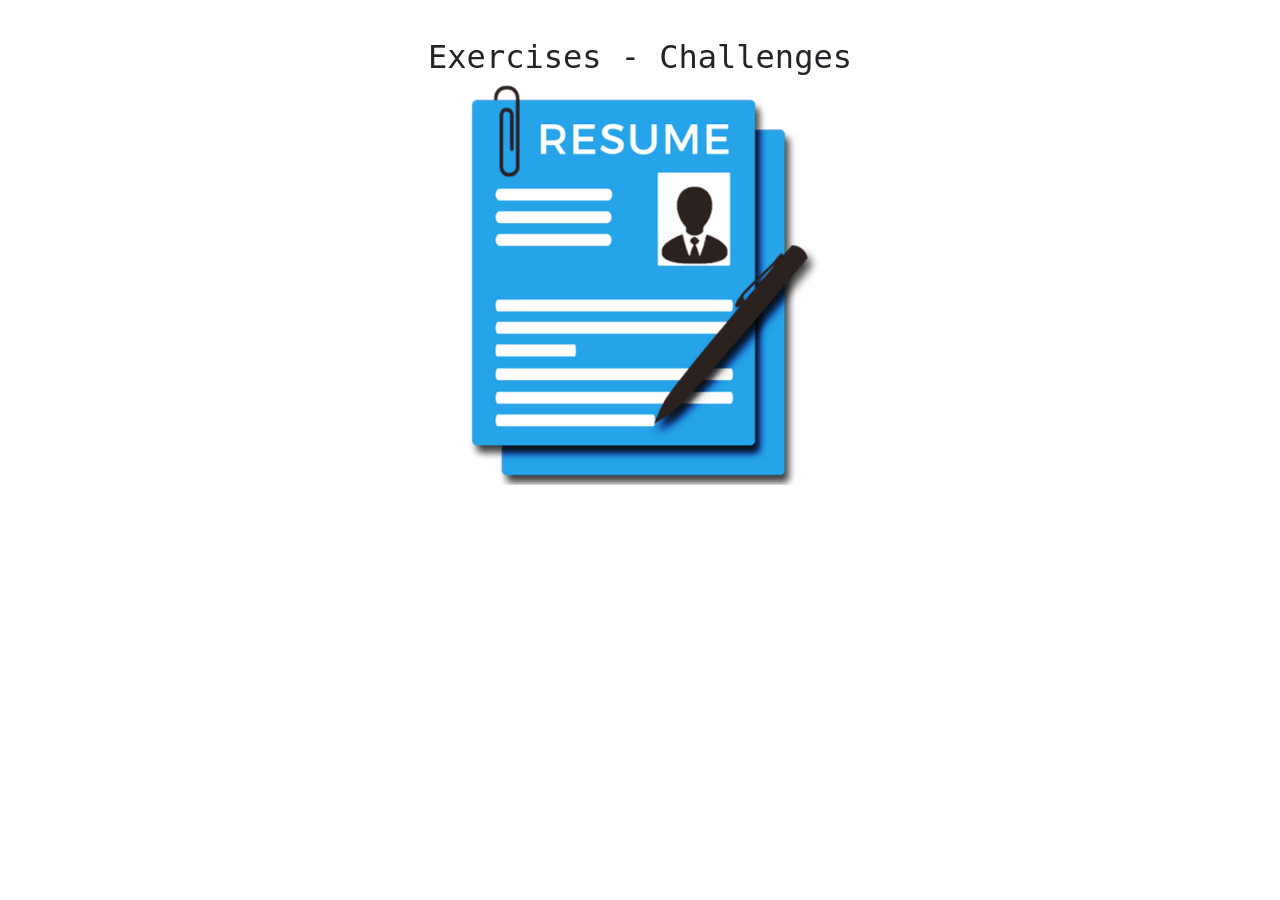
==== index.html @ c4489b18 "update url" ====
<!DOCTYPE html>
<html lang="en">

<head>
  <!-- Compiled and minified Bootstrap CSS -->
  <link rel="stylesheet" href="https://stackpath.bootstrapcdn.com/bootstrap/4.4.1/css/bootstrap.min.css"
    integrity="sha384-Vkoo8x4CGsO3+Hhxv8T/Q5PaXtkKtu6ug5TOeNV6gBiFeWPGFN9MuhOf23Q9Ifjh" crossorigin="anonymous">
  <meta charset="UTF-8">
  <meta http-equiv="X-UA-Compatible" content="IE=edge">
  <meta name="viewport" content="width=device-width, initial-scale=1.0">
  <title>Document</title>
</head>
<style>
  body {
    font-family: monospace, Verdana, "Century gothic";
  }

  .row {
    display: flex;
    justify-content: center;
    text-align: center;
  }
</style>

<body>
  <div class="container">
    <header>
      <h2 align="center">
        <img src="https://img.shields.io/badge/html5-%23E34F26.svg?style=for-the-badge&logo=html5&logoColor=white"
          alt=""><br>Exercises - Challenges
      </h2>
    </header>
    <div class="row">
      <div class="col-sm-12">
        <div id="carousel" class="carousel slide" data-ride="carousel">
          <!-- Active item -->
          <div class="carousel-item active">
            <a href="./2-html/cv2/index.html">
              <img src="assets/png/resume.png" height="400" alt="Curriculum Vitae" title="Curriculum Vitae">
            </a>
          </div>
        </div>
      </div>
    </div>
  </div>


  <!-- Optional JavaScript -->
  <!-- jQuery first, then Popper.js, then Bootstrap JS -->
  <script src="https://code.jquery.com/jquery-3.4.1.slim.min.js"
    integrity="sha384-J6qa4849blE2+poT4WnyKhv5vZF5SrPo0iEjwBvKU7imGFAV0wwj1yYfoRSJoZ+n"
    crossorigin="anonymous"></script>
  <script src="https://cdn.jsdelivr.net/npm/popper.js@1.16.0/dist/umd/popper.min.js"
    integrity="sha384-Q6E9RHvbIyZFJoft+2mJbHaEWldlvI9IOYy5n3zV9zzTtmI3UksdQRVvoxMfooAo"
    crossorigin="anonymous"></script>
  <script src="https://stackpath.bootstrapcdn.com/bootstrap/4.4.1/js/bootstrap.min.js"
    integrity="sha384-wfSDF2E50Y2D1uUdj0O3uMBJnjuUD4Ih7YwaYd1iqfktj0Uod8GCExl3Og8ifwB6"
    crossorigin="anonymous"></script>
</body>

</html>
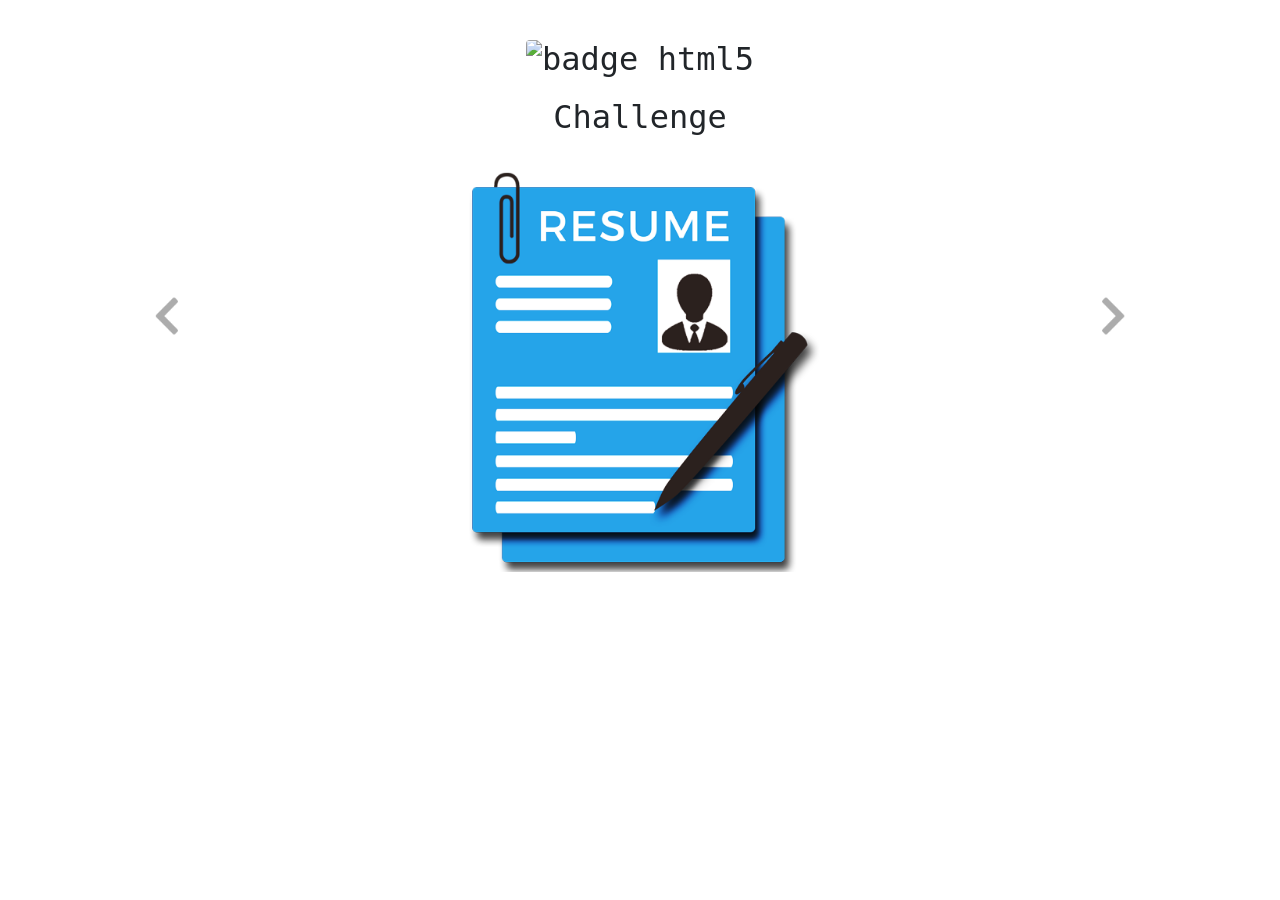
==== commit c7526fe4: "up" ====
--- a/index.html
+++ b/index.html
@@ -2,49 +2,65 @@
 <html lang="en">
 
 <head>
+  <meta charset="UTF-8">
+  <meta http-equiv="X-UA-Compatible" content="IE=edge">
+  <meta name="viewport" content="width=device-width, initial-scale=1.0">
   <!-- Compiled and minified Bootstrap CSS -->
   <link rel="stylesheet" href="https://stackpath.bootstrapcdn.com/bootstrap/4.4.1/css/bootstrap.min.css"
     integrity="sha384-Vkoo8x4CGsO3+Hhxv8T/Q5PaXtkKtu6ug5TOeNV6gBiFeWPGFN9MuhOf23Q9Ifjh" crossorigin="anonymous">
-  <meta charset="UTF-8">
-  <meta http-equiv="X-UA-Compatible" content="IE=edge">
-  <meta name="viewport" content="width=device-width, initial-scale=1.0">
-  <title>Document</title>
+  <!-- Main - CSS -->
+  <link rel="stylesheet" href="assets/css/main.css">
+  <title>Index</title>
+
 </head>
-<style>
-  body {
-    font-family: monospace, Verdana, "Century gothic";
-  }
-
-  .row {
-    display: flex;
-    justify-content: center;
-    text-align: center;
-  }
-</style>
 
 <body>
   <div class="container">
     <header>
-      <h2 align="center">
+      <!--     <h2 align="center">
         <img src="https://img.shields.io/badge/html5-%23E34F26.svg?style=for-the-badge&logo=html5&logoColor=white"
           alt=""><br>Exercises - Challenges
-      </h2>
+      </h2> -->
     </header>
     <div class="row">
       <div class="col-sm-12">
         <div id="carousel" class="carousel slide" data-ride="carousel">
-          <!-- Active item -->
-          <div class="carousel-item active">
-            <a href="./2-html/cv2/index.html">
-              <img src="assets/png/resume.png" height="400" alt="Curriculum Vitae" title="Curriculum Vitae">
+          <div class="carousel-inner">
+            <!-- Active item -->
+            <div class="carousel-item active">
+              <h2 align="center">
+                <img
+                  src="https://img.shields.io/badge/html5-%23E34F26.svg?style=for-the-badge&logo=html5&logoColor=white"
+                  alt="badge html5" height="50"><br>Challenge
+              </h2><br>
+              <a href="./2-html/cv2/index.html">
+                <img src="assets/png/resume.png" height="400" alt="Curriculum Vitae" title="Curriculum Vitae">
+              </a>
+            </div>
+            <!-- Second item -->
+            <div class="carousel-item">
+              <h2 align="center">
+                <img src="https://img.shields.io/badge/css3-%231572B6.svg?style=for-the-badge&logo=css3&logoColor=white"
+                  alt="badge css3" height="50"><br>Challenge
+              </h2><br>
+              <a href="./3-css/landing-page/decoplant/index.html">
+                <img src="assets/png/landing.png" height="400" alt="Curriculum Vitae" title="Curriculum Vitae">
+              </a>
+            </div>
+            <!-- Controls -->
+            <a class="carousel-control-prev" href="#carousel" role="button" data-slide="prev">
+              <span class="carousel-control-prev-icon" aria-hidden="true"></span>
+              <span class="sr-only">Previous</span>
+            </a>
+            <a class="carousel-control-next" href="#carousel" role="button" data-slide="next">
+              <span class="carousel-control-next-icon" aria-hidden="true"></span>
+              <span class="sr-only text-dark">Next</span>
             </a>
           </div>
         </div>
       </div>
     </div>
   </div>
-
-
   <!-- Optional JavaScript -->
   <!-- jQuery first, then Popper.js, then Bootstrap JS -->
   <script src="https://code.jquery.com/jquery-3.4.1.slim.min.js"
--- a/assets/css/main.css
+++ b/assets/css/main.css
@@ -0,0 +1,33 @@
+body {
+	font-family: monospace, Verdana, "Century gothic";
+	*/ background-color: #000;
+	font-size: 18px;
+}
+
+.row {
+	display: flex;
+	justify-content: center;
+	text-align: center;
+}
+
+header {
+	margin-bottom: 40px;
+	/*background-color: #000;*/
+}
+
+.carousel-item img {
+	border-radius: 4px;
+	margin-bottom: 20px;
+}
+
+
+/*Buttons carousel*/
+.carousel-control-next-icon {
+	background-image: url("../png/next.png");
+	transform: scale(2);
+}
+
+.carousel-control-prev-icon {
+	background-image: url("../png/previous.png");
+	transform: scale(2);
+}
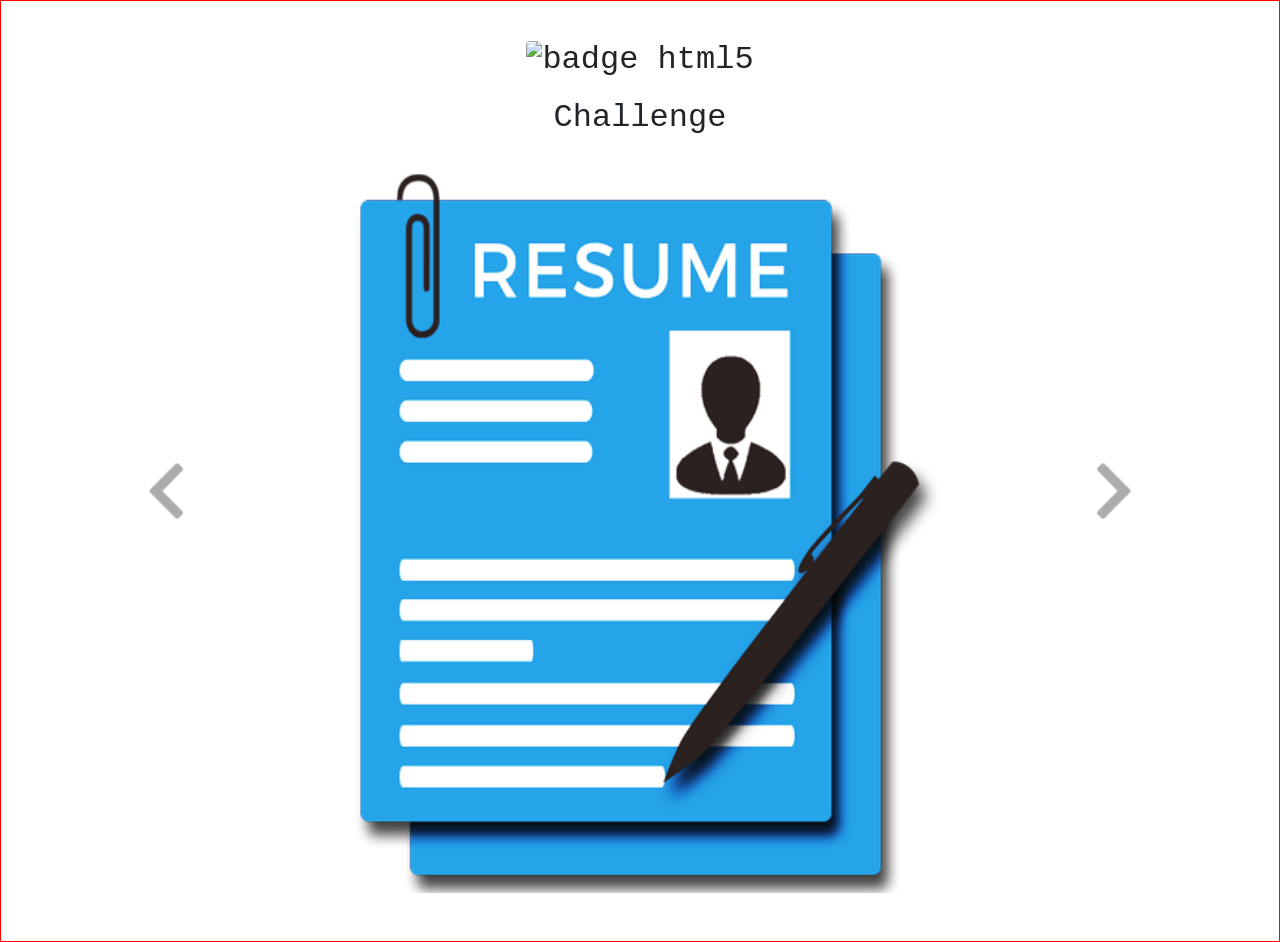
==== commit 86ffbcdb: "up" ====
--- a/index.html
+++ b/index.html
@@ -34,7 +34,7 @@
                   alt="badge html5" height="50"><br>Challenge
               </h2><br>
               <a href="./2-html/cv2/index.html">
-                <img src="assets/png/resume.png" height="400" alt="Curriculum Vitae" title="Curriculum Vitae">
+                <img src="assets/png/resume.png" alt="Curriculum Vitae" title="Curriculum Vitae">
               </a>
             </div>
             <!-- Second item -->
@@ -44,7 +44,7 @@
                   alt="badge css3" height="50"><br>Challenge
               </h2><br>
               <a href="./3-css/landing-page/decoplant/index.html">
-                <img src="assets/png/landing.png" height="400" alt="Curriculum Vitae" title="Curriculum Vitae">
+                <img src="assets/png/landing.png" alt="Landing Page" title="Landing Page">
               </a>
             </div>
             <!-- Controls -->
--- a/assets/css/main.css
+++ b/assets/css/main.css
@@ -1,6 +1,7 @@
 body {
 	font-family: monospace, Verdana, "Century gothic";
-	*/ background-color: #000;
+	border: 1px solid red;
+	width: 100%;
 	font-size: 18px;
 }
 
@@ -15,19 +16,41 @@
 	/*background-color: #000;*/
 }
 
+.carousel-item {
+	height: 100vh;
+}
+
 .carousel-item img {
 	border-radius: 4px;
 	margin-bottom: 20px;
 }
 
+.carousel-item a img {
+	width: 60%;
+	height: 80%;
+}
 
 /*Buttons carousel*/
 .carousel-control-next-icon {
 	background-image: url("../png/next.png");
-	transform: scale(2);
+	transform: scale(3);
 }
 
 .carousel-control-prev-icon {
 	background-image: url("../png/previous.png");
-	transform: scale(2);
+	transform: scale(3);
+}
+
+/* Media queries */
+@media screen and (max-width: 500px) {
+
+	/* .row a img {
+		width: 40%;
+		opacity: 0.3;
+	} */
+	.row div.col-sm-12 {
+		background-color: black;
+		border: 3px solid black;
+	}
+
 }
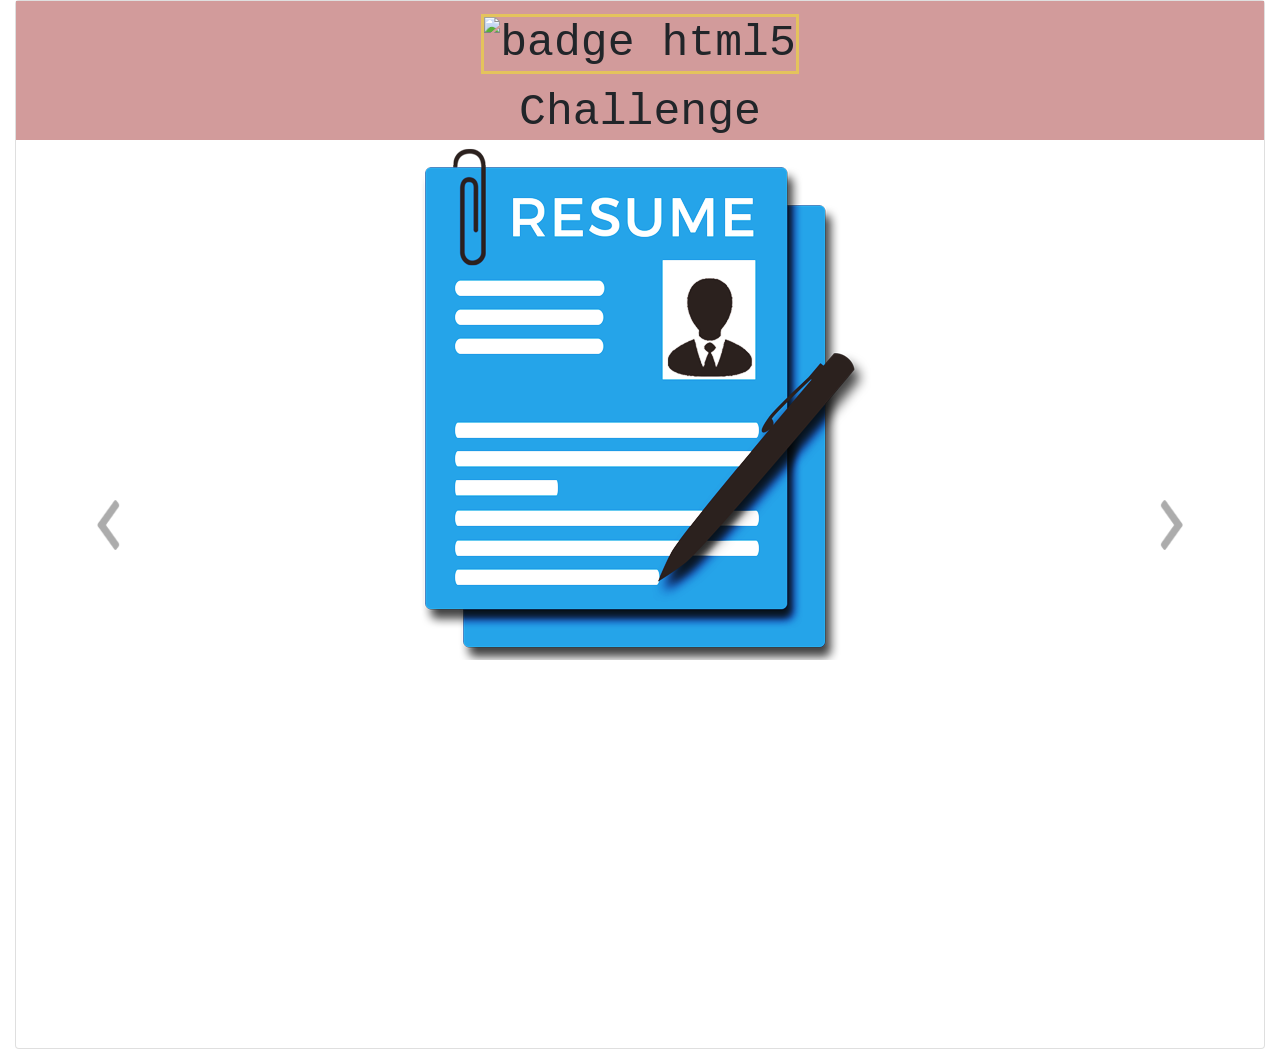
==== commit 4010fa05: "up" ====
--- a/index.html
+++ b/index.html
@@ -16,47 +16,50 @@
 
 <body>
   <div class="container">
-    <header>
-      <!--     <h2 align="center">
-        <img src="https://img.shields.io/badge/html5-%23E34F26.svg?style=for-the-badge&logo=html5&logoColor=white"
-          alt=""><br>Exercises - Challenges
-      </h2> -->
-    </header>
     <div class="row">
-      <div class="col-sm-12">
-        <div id="carousel" class="carousel slide" data-ride="carousel">
-          <div class="carousel-inner">
-            <!-- Active item -->
-            <div class="carousel-item active">
-              <h2 align="center">
-                <img
-                  src="https://img.shields.io/badge/html5-%23E34F26.svg?style=for-the-badge&logo=html5&logoColor=white"
-                  alt="badge html5" height="50"><br>Challenge
-              </h2><br>
-              <a href="./2-html/cv2/index.html">
-                <img src="assets/png/resume.png" alt="Curriculum Vitae" title="Curriculum Vitae">
+      <div class="col-sm-12 mx-auto">
+        <div class="card">
+          <!-- Carrousel -->
+          <div id="carousel" class="carousel slide" data-ride="carousel">
+            <div class="carousel-inner">
+              <!-- Active item -->
+              <div class="carousel-item active">
+                <h2 align="center">
+                  <img
+                    src="https://img.shields.io/badge/html5-%23E34F26.svg?style=for-the-badge&logo=html5&logoColor=white"
+                    alt="badge html5" height="50"><br>Challenge
+                </h2>
+                <div class="picture">
+                  <a href="./2-html/cv2/index.html">
+                    <img src="assets/png/resume.png" alt="Curriculum Vitae" title="Curriculum Vitae">
+                  </a>
+                </div>
+              </div>
+              <!-- Second item -->
+              <div class="carousel-item">
+                <h2 align="center">
+                  <img
+                    src="https://img.shields.io/badge/css3-%231572B6.svg?style=for-the-badge&logo=css3&logoColor=white"
+                    alt="badge css3" height="50"><br>Challenge
+                </h2><br>
+                <div class="picture">
+                  <a href="./3-css/landing-page/courses/index.html">
+                    <img src="assets/png/landing.png" alt="Landing Page" title="Landing Page">
+                  </a>
+                </div>
+              </div>
+              <!-- Controls -->
+              <a class="carousel-control-prev" href="#carousel" role="button" data-slide="prev">
+                <span class="carousel-control-prev-icon" aria-hidden="true"></span>
+                <span class="sr-only">Previous</span>
+              </a>
+              <a class="carousel-control-next" href="#carousel" role="button" data-slide="next">
+                <span class="carousel-control-next-icon" aria-hidden="true"></span>
+                <span class="sr-only text-dark">Next</span>
               </a>
             </div>
-            <!-- Second item -->
-            <div class="carousel-item">
-              <h2 align="center">
-                <img src="https://img.shields.io/badge/css3-%231572B6.svg?style=for-the-badge&logo=css3&logoColor=white"
-                  alt="badge css3" height="50"><br>Challenge
-              </h2><br>
-              <a href="./3-css/landing-page/decoplant/index.html">
-                <img src="assets/png/landing.png" alt="Landing Page" title="Landing Page">
-              </a>
-            </div>
-            <!-- Controls -->
-            <a class="carousel-control-prev" href="#carousel" role="button" data-slide="prev">
-              <span class="carousel-control-prev-icon" aria-hidden="true"></span>
-              <span class="sr-only">Previous</span>
-            </a>
-            <a class="carousel-control-next" href="#carousel" role="button" data-slide="next">
-              <span class="carousel-control-next-icon" aria-hidden="true"></span>
-              <span class="sr-only text-dark">Next</span>
-            </a>
           </div>
+          <!-- End Carousel -->
         </div>
       </div>
     </div>
--- a/assets/css/main.css
+++ b/assets/css/main.css
@@ -1,56 +1,73 @@
+* {
+	padding: 0;
+	margin: 0;
+	box-sizing: border-box;
+}
+
 body {
 	font-family: monospace, Verdana, "Century gothic";
-	border: 1px solid red;
-	width: 100%;
+	max-width: 100vw;
+	min-height: 100vh;
 	font-size: 18px;
+	background-color: #fff;
+}
+
+.container {
+	max-width: 100vw;
+	min-height: inherit;
 }
 
 .row {
-	display: flex;
-	justify-content: center;
 	text-align: center;
+	min-height: 100vh;
+	max-width: 100vw;
 }
 
-header {
-	margin-bottom: 40px;
-	/*background-color: #000;*/
+h2 {
+	width: 100%;
+	background-color: rgb(210, 155, 155);
+	font-size: 3.5vw;
+}
+
+h2 img {
+	margin: 1vw 0;
+	border: 0.3vw solid rgba(255, 255, 0, 0.4);
+	height: 5vw;
+	width: 13vw;
+}
+
+.picture {
+	max-width: 100vw;
+	min-height: 100vh;
+}
+
+.picture a img {
+	width: 40vw;
+	height: 100%;
+	/* border: 1px solid red; */
+}
+
+.carousel .slide {
+	max-width: 100vw;
 }
 
 .carousel-item {
-	height: 100vh;
+	max-width: 100vw;
+	height: 100%;
 }
 
-.carousel-item img {
-	border-radius: 4px;
-	margin-bottom: 20px;
-}
-
-.carousel-item a img {
-	width: 60%;
-	height: 80%;
-}
 
 /*Buttons carousel*/
 .carousel-control-next-icon {
 	background-image: url("../png/next.png");
-	transform: scale(3);
+	/* transform: scale(1); */
+	width: 3vw;
+	height: 6vh;
 }
 
 .carousel-control-prev-icon {
 	background-image: url("../png/previous.png");
-	transform: scale(3);
-}
-
-/* Media queries */
-@media screen and (max-width: 500px) {
-
-	/* .row a img {
-		width: 40%;
-		opacity: 0.3;
-	} */
-	.row div.col-sm-12 {
-		background-color: black;
-		border: 3px solid black;
-	}
-
+	/* transform: scale(1); */
+	width: 3vw;
+	height: 6vh;
 }
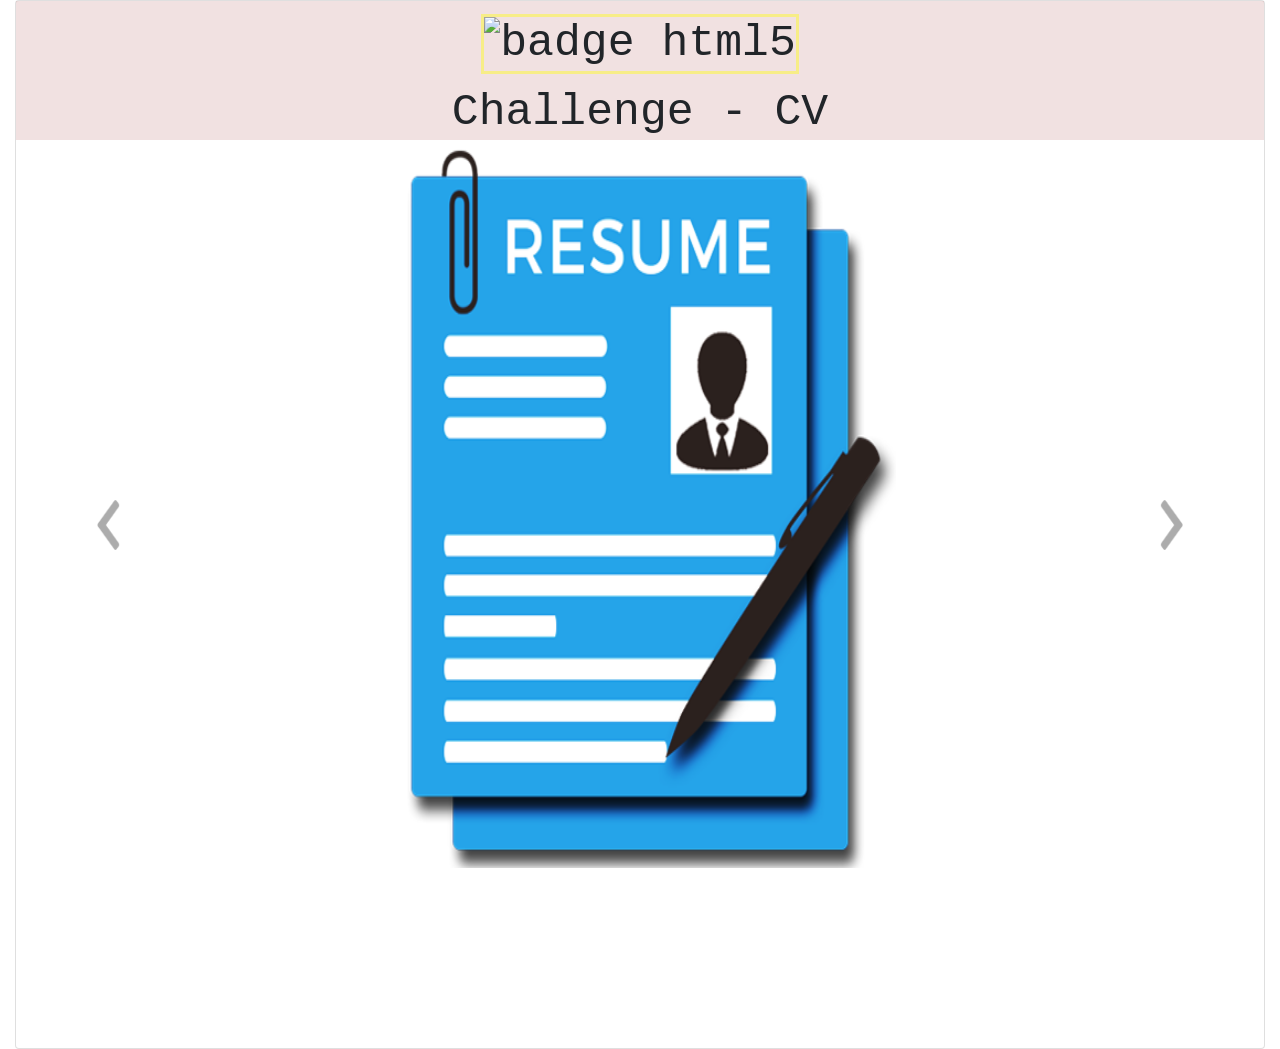
==== commit f6206903: "up index and up image" ====
--- a/index.html
+++ b/index.html
@@ -27,7 +27,7 @@
                 <h2 align="center">
                   <img
                     src="https://img.shields.io/badge/html5-%23E34F26.svg?style=for-the-badge&logo=html5&logoColor=white"
-                    alt="badge html5" height="50"><br>Challenge
+                    alt="badge html5" height="50"><br>Challenge - CV
                 </h2>
                 <div class="picture">
                   <a href="./2-html/cv2/index.html">
@@ -40,11 +40,24 @@
                 <h2 align="center">
                   <img
                     src="https://img.shields.io/badge/css3-%231572B6.svg?style=for-the-badge&logo=css3&logoColor=white"
-                    alt="badge css3" height="50"><br>Challenge
-                </h2><br>
+                    alt="badge css3" height="50"><br>Challenge - Landing
+                </h2>
                 <div class="picture">
                   <a href="./3-css/landing-page/courses/index.html">
                     <img src="assets/png/landing.png" alt="Landing Page" title="Landing Page">
+                  </a>
+                </div>
+              </div>
+              <!-- Third item -->
+              <div class="carousel-item">
+                <h2 align="center">
+                  <img
+                    src="https://img.shields.io/badge/css3-%231572B6.svg?style=for-the-badge&logo=css3&logoColor=white"
+                    alt="badge css3" height="50"><br>Challenge - Iguana Page
+                </h2>
+                <div class="picture">
+                  <a href="./4-positions/iguana-page/index.html">
+                    <img src="assets/png/iguana-page.png" alt="Iguana Page" title="Iguana-Page" class="iguana">
                   </a>
                 </div>
               </div>
--- a/assets/css/main.css
+++ b/assets/css/main.css
@@ -25,7 +25,7 @@
 
 h2 {
 	width: 100%;
-	background-color: rgb(210, 155, 155);
+	background-color: rgba(210, 155, 155, 0.3);
 	font-size: 3.5vw;
 }
 
@@ -43,8 +43,13 @@
 
 .picture a img {
 	width: 40vw;
-	height: 100%;
+	height: 80vh;
+
 	/* border: 1px solid red; */
+}
+
+img.iguana {
+	border-radius: 15px;
 }
 
 .carousel .slide {
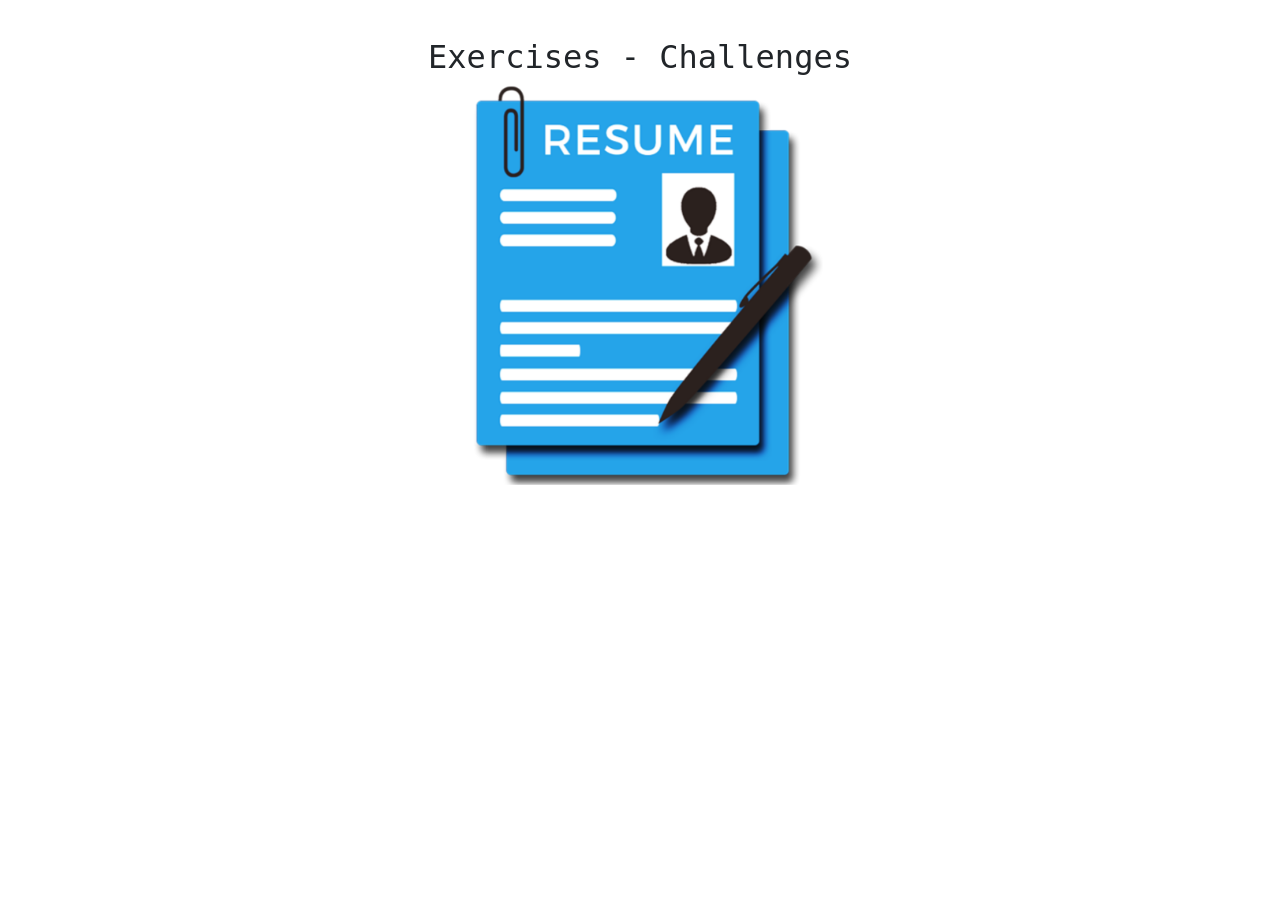
==== commit 948f3ed7: "up" ====
--- a/index.html
+++ b/index.html
@@ -1,82 +1,49 @@
 <!DOCTYPE html>
 <html lang="en">
-
 <head>
+  <!-- Compiled and minified Bootstrap CSS -->
+  <link rel="stylesheet" href="https://stackpath.bootstrapcdn.com/bootstrap/4.4.1/css/bootstrap.min.css"
+    integrity="sha384-Vkoo8x4CGsO3+Hhxv8T/Q5PaXtkKtu6ug5TOeNV6gBiFeWPGFN9MuhOf23Q9Ifjh" crossorigin="anonymous">
   <meta charset="UTF-8">
   <meta http-equiv="X-UA-Compatible" content="IE=edge">
   <meta name="viewport" content="width=device-width, initial-scale=1.0">
-  <!-- Compiled and minified Bootstrap CSS -->
-  <link rel="stylesheet" href="https://stackpath.bootstrapcdn.com/bootstrap/4.4.1/css/bootstrap.min.css"
-    integrity="sha384-Vkoo8x4CGsO3+Hhxv8T/Q5PaXtkKtu6ug5TOeNV6gBiFeWPGFN9MuhOf23Q9Ifjh" crossorigin="anonymous">
-  <!-- Main - CSS -->
-  <link rel="stylesheet" href="assets/css/main.css">
-  <title>Index</title>
+  <title>Document</title>
+</head>
+<style>
+  body {
+    font-family: monospace, Verdana, "Century gothic";
+  }
 
-</head>
+  .row {
+    display: flex;
+    justify-content: center;
+    text-align: center;
+  }
+</style>
 
 <body>
   <div class="container">
+    <header>
+      <h2 align="center">
+        <img src="https://img.shields.io/badge/html5-%23E34F26.svg?style=for-the-badge&logo=html5&logoColor=white"
+          alt=""><br>Exercises - Challenges
+      </h2>
+    </header>
     <div class="row">
-      <div class="col-sm-12 mx-auto">
-        <div class="card">
-          <!-- Carrousel -->
-          <div id="carousel" class="carousel slide" data-ride="carousel">
-            <div class="carousel-inner">
-              <!-- Active item -->
-              <div class="carousel-item active">
-                <h2 align="center">
-                  <img
-                    src="https://img.shields.io/badge/html5-%23E34F26.svg?style=for-the-badge&logo=html5&logoColor=white"
-                    alt="badge html5" height="50"><br>Challenge - CV
-                </h2>
-                <div class="picture">
-                  <a href="./2-html/cv2/index.html">
-                    <img src="assets/png/resume.png" alt="Curriculum Vitae" title="Curriculum Vitae">
-                  </a>
-                </div>
-              </div>
-              <!-- Second item -->
-              <div class="carousel-item">
-                <h2 align="center">
-                  <img
-                    src="https://img.shields.io/badge/css3-%231572B6.svg?style=for-the-badge&logo=css3&logoColor=white"
-                    alt="badge css3" height="50"><br>Challenge - Landing
-                </h2>
-                <div class="picture">
-                  <a href="./3-css/landing-page/courses/index.html">
-                    <img src="assets/png/landing.png" alt="Landing Page" title="Landing Page">
-                  </a>
-                </div>
-              </div>
-              <!-- Third item -->
-              <div class="carousel-item">
-                <h2 align="center">
-                  <img
-                    src="https://img.shields.io/badge/css3-%231572B6.svg?style=for-the-badge&logo=css3&logoColor=white"
-                    alt="badge css3" height="50"><br>Challenge - Iguana Page
-                </h2>
-                <div class="picture">
-                  <a href="./4-positions/iguana-page/index.html">
-                    <img src="assets/png/iguana-page.png" alt="Iguana Page" title="Iguana-Page" class="iguana">
-                  </a>
-                </div>
-              </div>
-              <!-- Controls -->
-              <a class="carousel-control-prev" href="#carousel" role="button" data-slide="prev">
-                <span class="carousel-control-prev-icon" aria-hidden="true"></span>
-                <span class="sr-only">Previous</span>
-              </a>
-              <a class="carousel-control-next" href="#carousel" role="button" data-slide="next">
-                <span class="carousel-control-next-icon" aria-hidden="true"></span>
-                <span class="sr-only text-dark">Next</span>
-              </a>
-            </div>
+      <div class="col-sm-12">
+        <div id="carousel" class="carousel slide" data-ride="carousel">
+          <!-- Active item -->
+          <div class="carousel-item active">
+            <a href="./2-html/cv2/index.html">
+              <img src="assets/png/resume.png" height="400" alt="Curriculum Vitae" title="Curriculum Vitae">
+            </a>
           </div>
-          <!-- End Carousel -->
         </div>
       </div>
     </div>
   </div>
+
+
   <!-- Optional JavaScript -->
   <!-- jQuery first, then Popper.js, then Bootstrap JS -->
   <script src="https://code.jquery.com/jquery-3.4.1.slim.min.js"
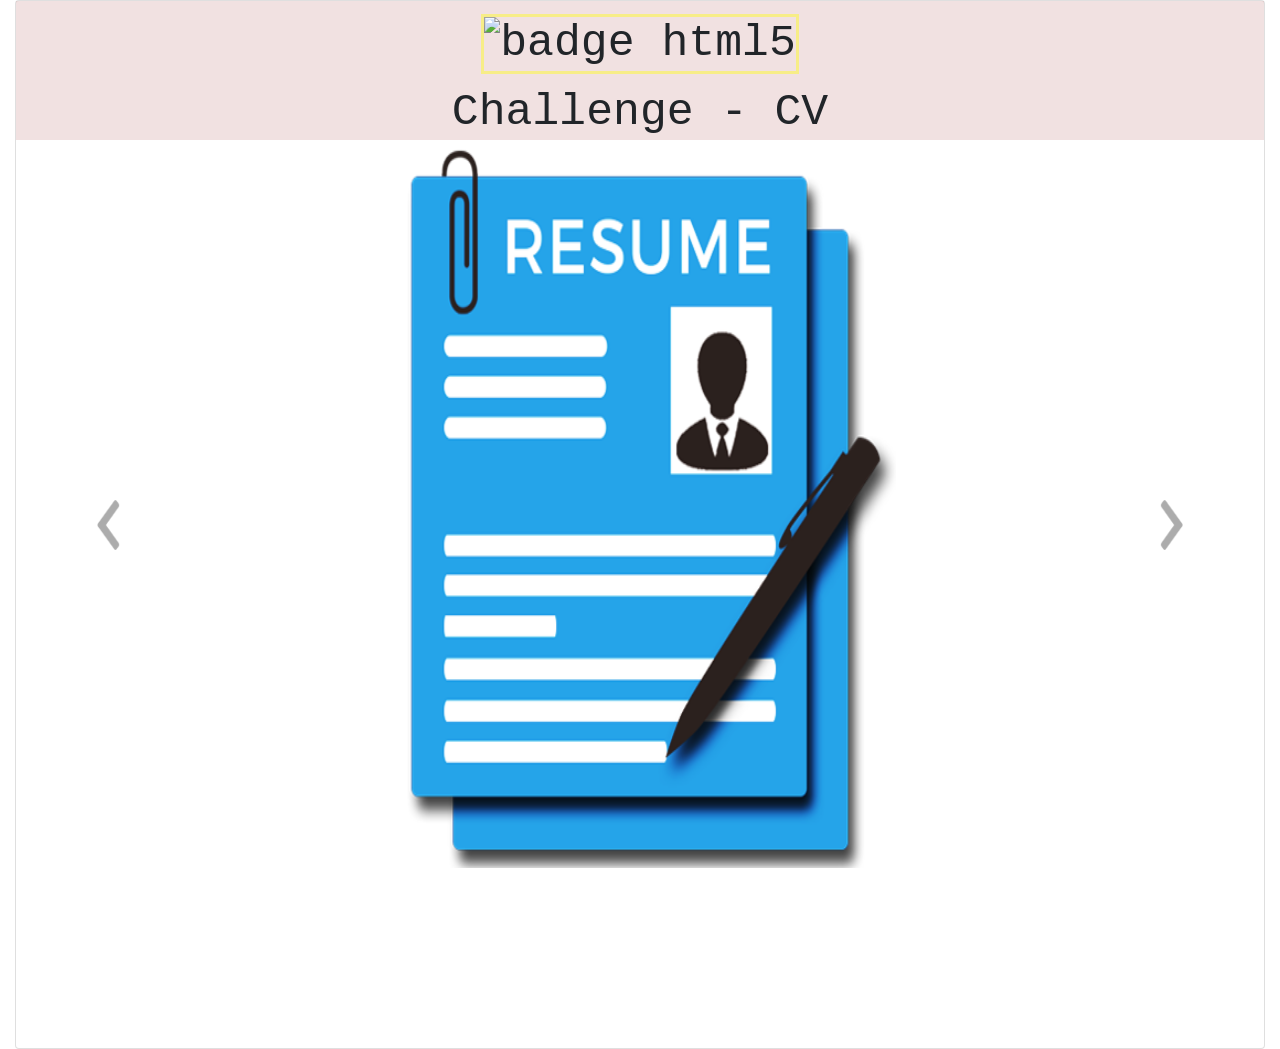
==== commit 7c1fbd27: "up branch" ====
--- a/index.html
+++ b/index.html
@@ -1,49 +1,81 @@
 <!DOCTYPE html>
 <html lang="en">
 <head>
+  <meta charset="UTF-8">
+  <meta http-equiv="X-UA-Compatible" content="IE=edge">
+  <meta name="viewport" content="width=device-width, initial-scale=1.0">
   <!-- Compiled and minified Bootstrap CSS -->
   <link rel="stylesheet" href="https://stackpath.bootstrapcdn.com/bootstrap/4.4.1/css/bootstrap.min.css"
     integrity="sha384-Vkoo8x4CGsO3+Hhxv8T/Q5PaXtkKtu6ug5TOeNV6gBiFeWPGFN9MuhOf23Q9Ifjh" crossorigin="anonymous">
-  <meta charset="UTF-8">
-  <meta http-equiv="X-UA-Compatible" content="IE=edge">
-  <meta name="viewport" content="width=device-width, initial-scale=1.0">
-  <title>Document</title>
+  <!-- Main - CSS -->
+  <link rel="stylesheet" href="assets/css/main.css">
+  <title>Index</title>
+
 </head>
-<style>
-  body {
-    font-family: monospace, Verdana, "Century gothic";
-  }
-
-  .row {
-    display: flex;
-    justify-content: center;
-    text-align: center;
-  }
-</style>
 
 <body>
   <div class="container">
-    <header>
-      <h2 align="center">
-        <img src="https://img.shields.io/badge/html5-%23E34F26.svg?style=for-the-badge&logo=html5&logoColor=white"
-          alt=""><br>Exercises - Challenges
-      </h2>
-    </header>
     <div class="row">
-      <div class="col-sm-12">
-        <div id="carousel" class="carousel slide" data-ride="carousel">
-          <!-- Active item -->
-          <div class="carousel-item active">
-            <a href="./2-html/cv2/index.html">
-              <img src="assets/png/resume.png" height="400" alt="Curriculum Vitae" title="Curriculum Vitae">
-            </a>
+      <div class="col-sm-12 mx-auto">
+        <div class="card">
+          <!-- Carrousel -->
+          <div id="carousel" class="carousel slide" data-ride="carousel">
+            <div class="carousel-inner">
+              <!-- Active item -->
+              <div class="carousel-item active">
+                <h2 align="center">
+                  <img
+                    src="https://img.shields.io/badge/html5-%23E34F26.svg?style=for-the-badge&logo=html5&logoColor=white"
+                    alt="badge html5" height="50"><br>Challenge - CV
+                </h2>
+                <div class="picture">
+                  <a href="./2-html/cv2/index.html">
+                    <img src="assets/png/resume.png" alt="Curriculum Vitae" title="Curriculum Vitae">
+                  </a>
+                </div>
+              </div>
+              <!-- Second item -->
+              <div class="carousel-item">
+                <h2 align="center">
+                  <img
+                    src="https://img.shields.io/badge/css3-%231572B6.svg?style=for-the-badge&logo=css3&logoColor=white"
+                    alt="badge css3" height="50"><br>Challenge - Landing
+                </h2>
+                <div class="picture">
+                  <a href="./3-css/landing-page/courses/index.html">
+                    <img src="assets/png/landing.png" alt="Landing Page" title="Landing Page">
+                  </a>
+                </div>
+              </div>
+              <!-- Third item -->
+              <div class="carousel-item">
+                <h2 align="center">
+                  <img
+                    src="https://img.shields.io/badge/css3-%231572B6.svg?style=for-the-badge&logo=css3&logoColor=white"
+                    alt="badge css3" height="50"><br>Challenge - Iguana Page
+                </h2>
+                <div class="picture">
+                  <a href="./4-positions/iguana-page/index.html">
+                    <img src="assets/png/iguana-page.png" alt="Iguana Page" title="Iguana-Page" class="iguana">
+                  </a>
+                </div>
+              </div>
+              <!-- Controls -->
+              <a class="carousel-control-prev" href="#carousel" role="button" data-slide="prev">
+                <span class="carousel-control-prev-icon" aria-hidden="true"></span>
+                <span class="sr-only">Previous</span>
+              </a>
+              <a class="carousel-control-next" href="#carousel" role="button" data-slide="next">
+                <span class="carousel-control-next-icon" aria-hidden="true"></span>
+                <span class="sr-only text-dark">Next</span>
+              </a>
+            </div>
           </div>
+          <!-- End Carousel -->
         </div>
       </div>
     </div>
   </div>
-
-
   <!-- Optional JavaScript -->
   <!-- jQuery first, then Popper.js, then Bootstrap JS -->
   <script src="https://code.jquery.com/jquery-3.4.1.slim.min.js"
--- a/assets/css/main.css
+++ b/assets/css/main.css
@@ -0,0 +1,78 @@
+* {
+	padding: 0;
+	margin: 0;
+	box-sizing: border-box;
+}
+
+body {
+	font-family: monospace, Verdana, "Century gothic";
+	max-width: 100vw;
+	min-height: 100vh;
+	font-size: 18px;
+	background-color: #fff;
+}
+
+.container {
+	max-width: 100vw;
+	min-height: inherit;
+}
+
+.row {
+	text-align: center;
+	min-height: 100vh;
+	max-width: 100vw;
+}
+
+h2 {
+	width: 100%;
+	background-color: rgba(210, 155, 155, 0.3);
+	font-size: 3.5vw;
+}
+
+h2 img {
+	margin: 1vw 0;
+	border: 0.3vw solid rgba(255, 255, 0, 0.4);
+	height: 5vw;
+	width: 13vw;
+}
+
+.picture {
+	max-width: 100vw;
+	min-height: 100vh;
+}
+
+.picture a img {
+	width: 40vw;
+	height: 80vh;
+
+	/* border: 1px solid red; */
+}
+
+img.iguana {
+	border-radius: 15px;
+}
+
+.carousel .slide {
+	max-width: 100vw;
+}
+
+.carousel-item {
+	max-width: 100vw;
+	height: 100%;
+}
+
+
+/*Buttons carousel*/
+.carousel-control-next-icon {
+	background-image: url("../png/next.png");
+	/* transform: scale(1); */
+	width: 3vw;
+	height: 6vh;
+}
+
+.carousel-control-prev-icon {
+	background-image: url("../png/previous.png");
+	/* transform: scale(1); */
+	width: 3vw;
+	height: 6vh;
+}
